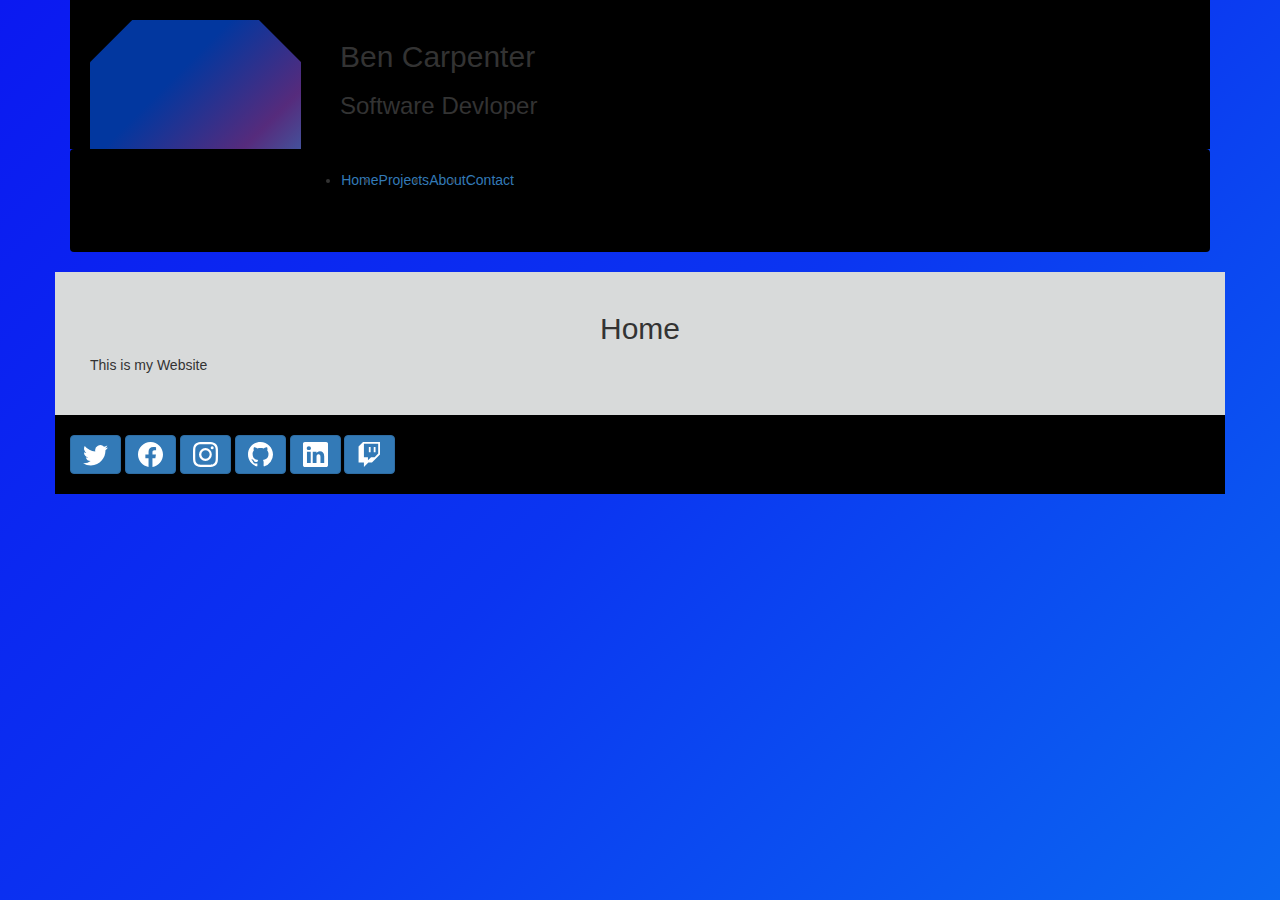
==== home.html @ 68798186 "commit message" ====
<html>

	<head>
		<title>Home</title>
		<link rel= "stylesheet" type= "text/css" href= "css/BenWebsite.css">
		<link href="https://cdn.jsdelivr.net/npm/bootstrap@5.0.2/dist/css/bootstrap.min.css" rel="stylesheet" integrity="sha384-EVSTQN3/azprG1Anm3QDgpJLIm9Nao0Yz1ztcQTwFspd3yD65VohhpuuCOmLASjC" crossorigin="anonymous">
		<link rel="stylesheet" href="https://maxcdn.bootstrapcdn.com/bootstrap/3.4.1/css/bootstrap.min.css">
		<script src="javascript/TheFunctions.js"></script>
		<script type="text/javascript" src="path/to/instafeed.min.js"></script>
		<meta charset="UTF-8">
		<meta name="description" content="Ben'a webstite intro">
		<meta name="keywords" content="HTML,CSS,XML,JavaScript,Ben,Ben Carpenter,c,c++,c#,java,mysql,work,programer,Home">
		<meta name="author" content="Ben Carpenter">
	</head>
	<body onload="loadInstagram()">
	<header class="container">
			<div class = "backgroundBlack">
				<div class = "title">
					<div class="shape-outer bevel">
						<div class="shape-inner bevel">
						</div>
					</div>
				</div>
				<div class = "title_text">
					<h2 class="text-white">Ben Carpenter</h2>
					<h3 class="text-white">Software Devloper</h3>
				</div>
			</div>
			 <nav class="navbar-expand-sm navbar navbar-dark bg-dark py-5 backgroundBlack" >
				<ul class="navbar-nav nav-fill w-100" >
				  <li class="nav-item active">
					<a class="nav-link" onclick="changeTab('Home')">Home</a>
				  </li>
				  <li class="nav-item">
					<a class="nav-link" onclick="changeTab('Projects')">Projects</a>
				  </li>
				  <li class="nav-item">
					<a class="nav-link" onclick="changeTab('About-Me')">About</a>
				  </li>
				  <li class="nav-item">
					<a class="nav-link" onclick="changeTab('Contact')">Contact</a>
				  </li>
				</ul>
			</nav>
	</header>
	<main class = "backgroundWhite container">
		<div id="Home" class="info">
			<h2 class ="textCenter">Home</h2>
			<p>This is my Website</p>
		</div>
		<div id="About-Me" class="info" style="display:none"> 
			<h2 class ="textCenter">Thing's About Me</h2>
			<div class="row">
				<nav class="navbar-expand-sm navbar navbar-dark bg-dark py-5 backgroundBlack" >
						<ul class="navbar-nav nav-fill w-100" > 
						<div class="col">
								 <li class="nav-item">
									<a class="nav-link" onclick="changeInsideTab('Education')">Education</a>
								 </li>
							 </div>
							<div class="col">
								<li class="nav-item">
									<a class="nav-link" onclick="changeInsideTab('Programming')">Programming</a
								</li>
							</div>
							<div class="col">
								 <li class="nav-item">
									<a class="nav-link" onclick="changeInsideTab('Hobbys')">Hobbys</a>
								 </li>
							 </div> 
						</ul>
				</nav>	
			</div>
			<div id="Education" class="inside" style="display:none">
				<h3 class ="textCenter">Education</h3>
						<img src="picture_Ben/2019-lwtech-logo-ftd.png" class="center" alt="Lake Washington Institute of Technology (LWTech)"width="500" height="300">
				<ul class="list-group">
					<li class="list-group-item "><h4>Bachelor of Applied Science degree</h4> Computing and Software Development (Graduation: 6/2021) GPA 3.86</li>  
					<li class="list-group-item "><h4>Associate of Applied Science degree</h4>  Computing and Software Development (Graduated: 6/2019) GPA 3.86</li> 
					<li class="list-group-item"><h4>Academic Achievements:</h4>Dean's List 2018-2021; President’s List 2020, Phi Theta Kappa Member</li> 
				</ul>
			</div>
			<div id="Programming" class="inside" style="display:none">
				<h3 class ="textCenter">Programming</h3>
				<ul class="list-group">
					<li class="list-group-item"><h4>Programming languages:</h4> C#, java, C++, Python, and PHP</li>  
					<li class="list-group-item"><h4>Web-based languages:</h4> JavaScript, jQuery, CSS/HTML</li> 
					<li class="list-group-item"><h4>Databases: </h4>No SQL and MySQL databases</li>
					<li class="list-group-item"><h4>Web Services:</h4> ASP .NET, Azure Cloud, AWS and DigitalOcean</li>
					<li class="list-group-item"><h4>Tools:</h4> Microsoft office, Git, GitHub, Amazon Workspaces, Azure Portal, Azure Dev-ops, PuTTY, FileZilla</li>
					<li class="list-group-item"><h4>Interface Development Environments:</h4> Unity, NetBeans, Visual Basic Studio, Virtual Studio Code, Android Studio</li> 
					<li class="list-group-item"><h4>Servers:</h4> Cloud based and LAN networks</li>
				</ul>
			</div>
			<div id="Hobbys" class="inside" style="display:none">
				<h3 class ="textCenter">Hobbys</h3>
				<ul class="list-group">
					<li class="list-group-item"><h4>Painting</h4></li>  
					<li class="list-group-item"><h4>Video Games</h4></li> 
					<li class="list-group-item"><h4>3D Printing</h4></li>
					<li class="list-group-item"><h4>Music</h4></li>
					<li class="list-group-item"><h4>Fishing</h4></li>
					<li class="list-group-item"><h4>Table Top Games</h4>
						<ul class="list-group">
							<li class="list-group-item"><h4>Painting</h4></li>  
							<li class="list-group-item"><h4>Video Games</h4></li> 
							<li class="list-group-item"><h4>3D Printing</h4></li>
							<li class="list-group-item"><h4>Music</h4></li>
							<li class="list-group-item"><h4>Fishing</h4></li>
							<li class="list-group-item"><h4>Table Top Games</h4></li>
						</ul>	
					</li> 
				</ul>	
			</div>
		</div>
		<div id="Projects" class="info" style="display:none"> 
			<div class="row">
				<h2 class ="textCenter">My Projects</h2>
			</div>
			<div class="row">
				<nav class="navbar-expand-sm navbar navbar-dark bg-dark py-5 backgroundBlack" >
						<ul class="navbar-nav nav-fill w-100" > 
							<div class="col">
								<li class="nav-item">
									<a class="nav-link" onclick="changeInsideTab('Software')">Software</a
								</li>
							</div>
							<div class="col">
								 <li class="nav-item">
									<a class="nav-link" onclick="changeInsideTab('Art')">Art</a>
								 </li>
							 </div>
						</ul>
				</nav>	
			</div>
			<div id="Software" class="inside" style="display:none"> 
				<h3 class ="textCenter">Software Projects</h3>
				<div class="row">
					<p>The best way to see what I am working on at the moment is my Github</p>
				</div>	
				<div class="row">
					<button class="btn btn-primary">
						<svg xmlns="http://www.w3.org/2000/svg" width="100" height="100" fill="currentColor" class="bi bi-github" viewBox="0 0 16 16">
							<path d="M8 0C3.58 0 0 3.58 0 8c0 3.54 2.29 6.53 5.47 7.59.4.07.55-.17.55-.38 0-.19-.01-.82-.01-1.49-2.01.37-2.53-.49-2.69-.94-.09-.23-.48-.94-.82-1.13-.28-.15-.68-.52-.01-.53.63-.01 1.08.58 1.23.82.72 1.21 1.87.87 2.33.66.07-.52.28-.87.51-1.07-1.78-.2-3.64-.89-3.64-3.95 0-.87.31-1.59.82-2.15-.08-.2-.36-1.02.08-2.12 0 0 .67-.21 2.2.82.64-.18 1.32-.27 2-.27.68 0 1.36.09 2 .27 1.53-1.04 2.2-.82 2.2-.82.44 1.1.16 1.92.08 2.12.51.56.82 1.27.82 2.15 0 3.07-1.87 3.75-3.65 3.95.29.25.54.73.54 1.48 0 1.07-.01 1.93-.01 2.2 0 .21.15.46.55.38A8.012 8.012 0 0 0 16 8c0-4.42-3.58-8-8-8z"/>
						</svg>
					</button>
				</div>
				<br>
				<ul class="list-group">
					<li class="list-group-item"><h4>Unity Application for rogue light:</h4>Designed and built a rogue light game using the Unity engine to keep track of game statistics. </li>  
					<li class="list-group-item"><h4>Unity Application for card game: </h4>Managed, designed, & built card game simulator in Unity game engine using Trello boards and GitHub </li>
				</ul>
				<ul class="list-group">
					<li class="list-group-item"><h4>Employee Manager HR Tracking system:</h4>Built and deployed using C#. The application is a management tool that provides a user interface with search, create, and report functions. </li>
				</ul>
				<ul class="list-group">
					<li class="list-group-item"><h4>Linux Cloud Server:</h4>Developed DigitalOcean server for public users to participate in multi-user gaming. </li>
					<li class="list-group-item"><h4>Linux LAN Server:</h4>Developed installed and configured hardware for local area network server for private user file storage.</li>
				</ul>
				<ul class="list-group">
					<li class="list-group-item"><h4>Polling website:</h4>Managed, designed, and built a polling website using .NET and Azure, including login/credential authentication, and displaying results using Chart.js.</li> 
					<li class="list-group-item"><h4></h4></li>
				</ul>
			</div>
			<div id="Art" class="inside" style="display:none"> 
				<h3 class ="textCenter">Art Projects</h3>
				<div class="row">
				<h4 class ="textCenter">My Instagram</h4>
					<button class="btn btn-primary">
							<svg xmlns="http://www.w3.org/2000/svg" width="100" height="100" fill="currentColor" class="bi bi-instagram" viewBox="0 0 16 16">
									<path d="M8 0C5.829 0 5.556.01 4.703.048 3.85.088 3.269.222 2.76.42a3.917 3.917 0 0 0-1.417.923A3.927 3.927 0 0 0 .42 2.76C.222 3.268.087 3.85.048 4.7.01 5.555 0 5.827 0 8.001c0 2.172.01 2.444.048 3.297.04.852.174 1.433.372 1.942.205.526.478.972.923 1.417.444.445.89.719 1.416.923.51.198 1.09.333 1.942.372C5.555 15.99 5.827 16 8 16s2.444-.01 3.298-.048c.851-.04 1.434-.174 1.943-.372a3.916 3.916 0 0 0 1.416-.923c.445-.445.718-.891.923-1.417.197-.509.332-1.09.372-1.942C15.99 10.445 16 10.173 16 8s-.01-2.445-.048-3.299c-.04-.851-.175-1.433-.372-1.941a3.926 3.926 0 0 0-.923-1.417A3.911 3.911 0 0 0 13.24.42c-.51-.198-1.092-.333-1.943-.372C10.443.01 10.172 0 7.998 0h.003zm-.717 1.442h.718c2.136 0 2.389.007 3.232.046.78.035 1.204.166 1.486.275.373.145.64.319.92.599.28.28.453.546.598.92.11.281.24.705.275 1.485.039.843.047 1.096.047 3.231s-.008 2.389-.047 3.232c-.035.78-.166 1.203-.275 1.485a2.47 2.47 0 0 1-.599.919c-.28.28-.546.453-.92.598-.28.11-.704.24-1.485.276-.843.038-1.096.047-3.232.047s-2.39-.009-3.233-.047c-.78-.036-1.203-.166-1.485-.276a2.478 2.478 0 0 1-.92-.598 2.48 2.48 0 0 1-.6-.92c-.109-.281-.24-.705-.275-1.485-.038-.843-.046-1.096-.046-3.233 0-2.136.008-2.388.046-3.231.036-.78.166-1.204.276-1.486.145-.373.319-.64.599-.92.28-.28.546-.453.92-.598.282-.11.705-.24 1.485-.276.738-.034 1.024-.044 2.515-.045v.002zm4.988 1.328a.96.96 0 1 0 0 1.92.96.96 0 0 0 0-1.92zm-4.27 1.122a4.109 4.109 0 1 0 0 8.217 4.109 4.109 0 0 0 0-8.217zm0 1.441a2.667 2.667 0 1 1 0 5.334 2.667 2.667 0 0 1 0-5.334z"/>
							</svg>
					</button>
				</div>
				<br>
				<div class="row">
					<div id="curator-feed-default-feed-layout"><a href="https://curator.io" target="_blank" class="crt-logo crt-tag">Powered by Curator.io</a></div>
				</div>		
			</div>
		</div>
		<div id="ThankYou" class="info" style="display:none"> 
		</div>
		<div id="Contact" class="info" style="display:none">
		<h2 class ="textCenter color-black-bold">Say hello</h2>
		<h3 class ="color-black-bold" >Get in touch through social media</h3>
		<br>
				<div class="row">
					<div class="col">
						<button class="btn btn-primary">
							<svg xmlns="http://www.w3.org/2000/svg" fill="currentColor" class="bi bi-twitter bigButton" viewBox="0 0 16 16">
								<path d="M5.026 15c6.038 0 9.341-5.003 9.341-9.334 0-.14 0-.282-.006-.422A6.685 6.685 0 0 0 16 3.542a6.658 6.658 0 0 1-1.889.518 3.301 3.301 0 0 0 1.447-1.817 6.533 6.533 0 0 1-2.087.793A3.286 3.286 0 0 0 7.875 6.03a9.325 9.325 0 0 1-6.767-3.429 3.289 3.289 0 0 0 1.018 4.382A3.323 3.323 0 0 1 .64 6.575v.045a3.288 3.288 0 0 0 2.632 3.218 3.203 3.203 0 0 1-.865.115 3.23 3.23 0 0 1-.614-.057 3.283 3.283 0 0 0 3.067 2.277A6.588 6.588 0 0 1 .78 13.58a6.32 6.32 0 0 1-.78-.045A9.344 9.344 0 0 0 5.026 15z"/>
							</svg>
						</button>
					</div>
							<div class="col ">
									<button class="btn btn-primary ">
										<svg xmlns="http://www.w3.org/2000/svg" fill="currentColor" class="bi bi-facebook bigButton" viewBox="0 0 16 16">
											<path d="M16 8.049c0-4.446-3.582-8.05-8-8.05C3.58 0-.002 3.603-.002 8.05c0 4.017 2.926 7.347 6.75 7.951v-5.625h-2.03V8.05H6.75V6.275c0-2.017 1.195-3.131 3.022-3.131.876 0 1.791.157 1.791.157v1.98h-1.009c-.993 0-1.303.621-1.303 1.258v1.51h2.218l-.354 2.326H9.25V16c3.824-.604 6.75-3.934 6.75-7.951z"/>
										</svg>
									</button>
									
						</div>
						<div class="col">
							<button class="btn btn-primary">
								<svg xmlns="http://www.w3.org/2000/svg" fill="currentColor" class="bi bi-instagram bigButton" viewBox="0 0 16 16">
									<path d="M8 0C5.829 0 5.556.01 4.703.048 3.85.088 3.269.222 2.76.42a3.917 3.917 0 0 0-1.417.923A3.927 3.927 0 0 0 .42 2.76C.222 3.268.087 3.85.048 4.7.01 5.555 0 5.827 0 8.001c0 2.172.01 2.444.048 3.297.04.852.174 1.433.372 1.942.205.526.478.972.923 1.417.444.445.89.719 1.416.923.51.198 1.09.333 1.942.372C5.555 15.99 5.827 16 8 16s2.444-.01 3.298-.048c.851-.04 1.434-.174 1.943-.372a3.916 3.916 0 0 0 1.416-.923c.445-.445.718-.891.923-1.417.197-.509.332-1.09.372-1.942C15.99 10.445 16 10.173 16 8s-.01-2.445-.048-3.299c-.04-.851-.175-1.433-.372-1.941a3.926 3.926 0 0 0-.923-1.417A3.911 3.911 0 0 0 13.24.42c-.51-.198-1.092-.333-1.943-.372C10.443.01 10.172 0 7.998 0h.003zm-.717 1.442h.718c2.136 0 2.389.007 3.232.046.78.035 1.204.166 1.486.275.373.145.64.319.92.599.28.28.453.546.598.92.11.281.24.705.275 1.485.039.843.047 1.096.047 3.231s-.008 2.389-.047 3.232c-.035.78-.166 1.203-.275 1.485a2.47 2.47 0 0 1-.599.919c-.28.28-.546.453-.92.598-.28.11-.704.24-1.485.276-.843.038-1.096.047-3.232.047s-2.39-.009-3.233-.047c-.78-.036-1.203-.166-1.485-.276a2.478 2.478 0 0 1-.92-.598 2.48 2.48 0 0 1-.6-.92c-.109-.281-.24-.705-.275-1.485-.038-.843-.046-1.096-.046-3.233 0-2.136.008-2.388.046-3.231.036-.78.166-1.204.276-1.486.145-.373.319-.64.599-.92.28-.28.546-.453.92-.598.282-.11.705-.24 1.485-.276.738-.034 1.024-.044 2.515-.045v.002zm4.988 1.328a.96.96 0 1 0 0 1.92.96.96 0 0 0 0-1.92zm-4.27 1.122a4.109 4.109 0 1 0 0 8.217 4.109 4.109 0 0 0 0-8.217zm0 1.441a2.667 2.667 0 1 1 0 5.334 2.667 2.667 0 0 1 0-5.334z"/>
								</svg>
							</button>
						</div>
						<div class="col">
							<button class="btn btn-primary">
								<svg xmlns="http://www.w3.org/2000/svg" fill="currentColor" class="bi bi-github bigButton" viewBox="0 0 16 16">
									<path d="M8 0C3.58 0 0 3.58 0 8c0 3.54 2.29 6.53 5.47 7.59.4.07.55-.17.55-.38 0-.19-.01-.82-.01-1.49-2.01.37-2.53-.49-2.69-.94-.09-.23-.48-.94-.82-1.13-.28-.15-.68-.52-.01-.53.63-.01 1.08.58 1.23.82.72 1.21 1.87.87 2.33.66.07-.52.28-.87.51-1.07-1.78-.2-3.64-.89-3.64-3.95 0-.87.31-1.59.82-2.15-.08-.2-.36-1.02.08-2.12 0 0 .67-.21 2.2.82.64-.18 1.32-.27 2-.27.68 0 1.36.09 2 .27 1.53-1.04 2.2-.82 2.2-.82.44 1.1.16 1.92.08 2.12.51.56.82 1.27.82 2.15 0 3.07-1.87 3.75-3.65 3.95.29.25.54.73.54 1.48 0 1.07-.01 1.93-.01 2.2 0 .21.15.46.55.38A8.012 8.012 0 0 0 16 8c0-4.42-3.58-8-8-8z"/>
								</svg>
							</button>
						</div>
						<div class="col">
							<button class="btn btn-primary">
								<svg xmlns="http://www.w3.org/2000/svg" fill="currentColor" class="bi bi-linkedin bigButton" viewBox="0 0 16 16">
									<path d="M0 1.146C0 .513.526 0 1.175 0h13.65C15.474 0 16 .513 16 1.146v13.708c0 .633-.526 1.146-1.175 1.146H1.175C.526 16 0 15.487 0 14.854V1.146zm4.943 12.248V6.169H2.542v7.225h2.401zm-1.2-8.212c.837 0 1.358-.554 1.358-1.248-.015-.709-.52-1.248-1.342-1.248-.822 0-1.359.54-1.359 1.248 0 .694.521 1.248 1.327 1.248h.016zm4.908 8.212V9.359c0-.216.016-.432.08-.586.173-.431.568-.878 1.232-.878.869 0 1.216.662 1.216 1.634v3.865h2.401V9.25c0-2.22-1.184-3.252-2.764-3.252-1.274 0-1.845.7-2.165 1.193v.025h-.016a5.54 5.54 0 0 1 .016-.025V6.169h-2.4c.03.678 0 7.225 0 7.225h2.4z"/>
								</svg>
							</button>
						</div>
						<div class="col">
							<button class="btn btn-primary">
								<svg xmlns="http://www.w3.org/2000/svg" fill="currentColor" class="bi bi-twitch bigButton" viewBox="0 0 16 16">
									<path d="M3.857 0 1 2.857v10.286h3.429V16l2.857-2.857H9.57L14.714 8V0H3.857zm9.714 7.429-2.285 2.285H9l-2 2v-2H4.429V1.143h9.142v6.286z"/>
									<path d="M11.857 3.143h-1.143V6.57h1.143V3.143zm-3.143 0H7.571V6.57h1.143V3.143z"/>
								</svg>
							</button>					
						</div>
					</div>
					<br>
		<div class="backgroundBlack">
			<h3 class="text-white">Send me a message using this form</h3>
			<form target="_blank" action="https://formsubmit.co/bingowebsite00000000@gmail.com" method="POST">
				<div class="form-group">
				  <div class="form-row">
					<div class="col">
						<input type="email" name="email" class="form-control" placeholder="Enter Email Address" required>
					</div>
					<div class="col">
						<input type="text" name="name" class="form-control" placeholder="Enter Full Name" required>
					</div>
					<div class="col">
						<input type="text" name="subject" class="form-control" placeholder="Enter Subject" required>
					</div>
				  </div>
				</div>
				<div class="form-group">
					 <textarea placeholder="Your Message" class="form-control" name="message" rows="15" required></textarea>
				</div>
				<button type="submit" class="btn btn-lg btn-dark btn-block">Submit Form</button>
			</form>
		</div>
	</div>
		</main>
		<footer class ="backgroundBlack container"id ="footer">
			<div id="ending">
			<button class="btn btn-primary">
				<svg xmlns="http://www.w3.org/2000/svg" fill="currentColor" class="bi bi-twitter smallButton" viewBox="0 0 16 16">
					<path d="M5.026 15c6.038 0 9.341-5.003 9.341-9.334 0-.14 0-.282-.006-.422A6.685 6.685 0 0 0 16 3.542a6.658 6.658 0 0 1-1.889.518 3.301 3.301 0 0 0 1.447-1.817 6.533 6.533 0 0 1-2.087.793A3.286 3.286 0 0 0 7.875 6.03a9.325 9.325 0 0 1-6.767-3.429 3.289 3.289 0 0 0 1.018 4.382A3.323 3.323 0 0 1 .64 6.575v.045a3.288 3.288 0 0 0 2.632 3.218 3.203 3.203 0 0 1-.865.115 3.23 3.23 0 0 1-.614-.057 3.283 3.283 0 0 0 3.067 2.277A6.588 6.588 0 0 1 .78 13.58a6.32 6.32 0 0 1-.78-.045A9.344 9.344 0 0 0 5.026 15z"/>
				</svg>
			</button>
			<button class="btn btn-primary">
				<svg xmlns="http://www.w3.org/2000/svg" fill="currentColor" class="bi bi-facebook smallButton" viewBox="0 0 16 16">
					<path d="M16 8.049c0-4.446-3.582-8.05-8-8.05C3.58 0-.002 3.603-.002 8.05c0 4.017 2.926 7.347 6.75 7.951v-5.625h-2.03V8.05H6.75V6.275c0-2.017 1.195-3.131 3.022-3.131.876 0 1.791.157 1.791.157v1.98h-1.009c-.993 0-1.303.621-1.303 1.258v1.51h2.218l-.354 2.326H9.25V16c3.824-.604 6.75-3.934 6.75-7.951z"/>
				</svg>
			</button>
			<button class="btn btn-primary">
				<svg xmlns="http://www.w3.org/2000/svg" fill="currentColor" class="bi bi-instagram smallButton" viewBox="0 0 16 16">
					<path d="M8 0C5.829 0 5.556.01 4.703.048 3.85.088 3.269.222 2.76.42a3.917 3.917 0 0 0-1.417.923A3.927 3.927 0 0 0 .42 2.76C.222 3.268.087 3.85.048 4.7.01 5.555 0 5.827 0 8.001c0 2.172.01 2.444.048 3.297.04.852.174 1.433.372 1.942.205.526.478.972.923 1.417.444.445.89.719 1.416.923.51.198 1.09.333 1.942.372C5.555 15.99 5.827 16 8 16s2.444-.01 3.298-.048c.851-.04 1.434-.174 1.943-.372a3.916 3.916 0 0 0 1.416-.923c.445-.445.718-.891.923-1.417.197-.509.332-1.09.372-1.942C15.99 10.445 16 10.173 16 8s-.01-2.445-.048-3.299c-.04-.851-.175-1.433-.372-1.941a3.926 3.926 0 0 0-.923-1.417A3.911 3.911 0 0 0 13.24.42c-.51-.198-1.092-.333-1.943-.372C10.443.01 10.172 0 7.998 0h.003zm-.717 1.442h.718c2.136 0 2.389.007 3.232.046.78.035 1.204.166 1.486.275.373.145.64.319.92.599.28.28.453.546.598.92.11.281.24.705.275 1.485.039.843.047 1.096.047 3.231s-.008 2.389-.047 3.232c-.035.78-.166 1.203-.275 1.485a2.47 2.47 0 0 1-.599.919c-.28.28-.546.453-.92.598-.28.11-.704.24-1.485.276-.843.038-1.096.047-3.232.047s-2.39-.009-3.233-.047c-.78-.036-1.203-.166-1.485-.276a2.478 2.478 0 0 1-.92-.598 2.48 2.48 0 0 1-.6-.92c-.109-.281-.24-.705-.275-1.485-.038-.843-.046-1.096-.046-3.233 0-2.136.008-2.388.046-3.231.036-.78.166-1.204.276-1.486.145-.373.319-.64.599-.92.28-.28.546-.453.92-.598.282-.11.705-.24 1.485-.276.738-.034 1.024-.044 2.515-.045v.002zm4.988 1.328a.96.96 0 1 0 0 1.92.96.96 0 0 0 0-1.92zm-4.27 1.122a4.109 4.109 0 1 0 0 8.217 4.109 4.109 0 0 0 0-8.217zm0 1.441a2.667 2.667 0 1 1 0 5.334 2.667 2.667 0 0 1 0-5.334z"/>
				</svg>
			</button>
			<button class="btn btn-primary">
				<svg xmlns="http://www.w3.org/2000/svg" fill="currentColor" class="bi bi-github smallButton" viewBox="0 0 16 16">
					<path d="M8 0C3.58 0 0 3.58 0 8c0 3.54 2.29 6.53 5.47 7.59.4.07.55-.17.55-.38 0-.19-.01-.82-.01-1.49-2.01.37-2.53-.49-2.69-.94-.09-.23-.48-.94-.82-1.13-.28-.15-.68-.52-.01-.53.63-.01 1.08.58 1.23.82.72 1.21 1.87.87 2.33.66.07-.52.28-.87.51-1.07-1.78-.2-3.64-.89-3.64-3.95 0-.87.31-1.59.82-2.15-.08-.2-.36-1.02.08-2.12 0 0 .67-.21 2.2.82.64-.18 1.32-.27 2-.27.68 0 1.36.09 2 .27 1.53-1.04 2.2-.82 2.2-.82.44 1.1.16 1.92.08 2.12.51.56.82 1.27.82 2.15 0 3.07-1.87 3.75-3.65 3.95.29.25.54.73.54 1.48 0 1.07-.01 1.93-.01 2.2 0 .21.15.46.55.38A8.012 8.012 0 0 0 16 8c0-4.42-3.58-8-8-8z"/>
				</svg>
			</button>
			<button class="btn btn-primary">
				<svg xmlns="http://www.w3.org/2000/svg" fill="currentColor" class="bi bi-linkedin smallButton" viewBox="0 0 16 16">
					<path d="M0 1.146C0 .513.526 0 1.175 0h13.65C15.474 0 16 .513 16 1.146v13.708c0 .633-.526 1.146-1.175 1.146H1.175C.526 16 0 15.487 0 14.854V1.146zm4.943 12.248V6.169H2.542v7.225h2.401zm-1.2-8.212c.837 0 1.358-.554 1.358-1.248-.015-.709-.52-1.248-1.342-1.248-.822 0-1.359.54-1.359 1.248 0 .694.521 1.248 1.327 1.248h.016zm4.908 8.212V9.359c0-.216.016-.432.08-.586.173-.431.568-.878 1.232-.878.869 0 1.216.662 1.216 1.634v3.865h2.401V9.25c0-2.22-1.184-3.252-2.764-3.252-1.274 0-1.845.7-2.165 1.193v.025h-.016a5.54 5.54 0 0 1 .016-.025V6.169h-2.4c.03.678 0 7.225 0 7.225h2.4z"/>
				</svg>
			</button>
			<button class="btn btn-primary">
				<svg xmlns="http://www.w3.org/2000/svg" fill="currentColor" class="bi bi-twitch smallButton" viewBox="0 0 16 16">
					<path d="M3.857 0 1 2.857v10.286h3.429V16l2.857-2.857H9.57L14.714 8V0H3.857zm9.714 7.429-2.285 2.285H9l-2 2v-2H4.429V1.143h9.142v6.286z"/>
					<path d="M11.857 3.143h-1.143V6.57h1.143V3.143zm-3.143 0H7.571V6.57h1.143V3.143z"/>
				</svg>
			</button>
			</div >
		</footer>
	</body>
	
</html>
---- css/BenWebsite.css ----
body {
	color: #ffffff;
	background: linear-gradient(-45deg,#0BEDF1,#47BAE9,#0B9CF1,#02379F,#0EC0C0,#0E37C0,#0B67F1,#0B35F1,#0B19F1);
	background-size: 400% 400%;
	-webkit-animation: Gradient 15s ease infinite;
	-moz-animation: Gradient 15s ease infinite;
	animation: Gradient 15s ease infinite;
}
@-webkit-keyframes Gradient {
	0% {
		background-position: 0% 50%
	}
	50% {
		background-position: 100% 50%
	}
	100% {
		background-position: 0% 50%
	}
}

@-moz-keyframes Gradient {
	0% {
		background-position: 0% 50%
	}
	50% {
		background-position: 100% 50%
	}
	100% {
		background-position: 0% 50%
	}
}

@keyframes Gradient {
	0% {
		background-position: 0% 50%
	}
	50% {
		background-position: 100% 50%
	}
	100% {
		background-position: 0% 50%
	}}

.Welcome{
	font-size: 20px;
	font-weight: bold;
  position: fixed;
  text-align: center;
    top: 35%;
    left: 50%;
    -webkit-transform: translate(-50%, -50%);
    transform: translate(-50%, -50%);
}
.color-white{
	color: white;
}
.color-black-bold{
	color: black;
	font-weight: bold;
}
.shape-outer {
    display: flex;
    flex-shrink: 0;
    height: calc(160px + 4vw);
    width: calc(160px + 4vw);
    background-image: linear-gradient(to bottom right,#02379F ,#02379F, #562b7c, #2b86c5);
}

.shape-inner {	
    height: calc(140px + 4vw);
    width: calc(140px + 4vw);
    background: url(../picture_Ben/IMG_0433.JPG)no-repeat left;
    background-size: cover;
    margin: auto;
}

.bevel {
    -webkit-clip-path: polygon(20% 0%, 80% 0%, 100% 20%, 100% 80%, 80% 100%, 20% 100%, 0% 80%, 0% 20%);
    		clip-path: polygon(20% 0%, 80% 0%, 100% 20%, 100% 80%, 80% 100%, 20% 100%, 0% 80%, 0% 20%);
}
.title{
float:left;
  align-items: left;
  
}
.title_text
{
	padding-left: 250px;
  
}
.backgroundBlack
{ 
	background: black;
	padding: 20px;
	margin: 20 px;
}
.backgroundWhite
{ 
	background: #D8DADA;
	margin-left:20px;
	margin-right:20px;
	padding:20px;
		
}
.floatRight
{
	float: right;
}
.floatCenter
{
	float: center;
}
.center {
  display: block;
  margin-left: auto;
  margin-right: auto;
  width: 50%;
}
.textCenter
{
	text-align: center;
}
.textRight
{
	text-align: right;
}
.bigButton
{
	width:50;
	height:50;
}
.smallButton
{
	width:25;
	height:25;
}
.info
{
	margin:20px;
}

#instafeed-container * {
  width:200;
  height:200;
}
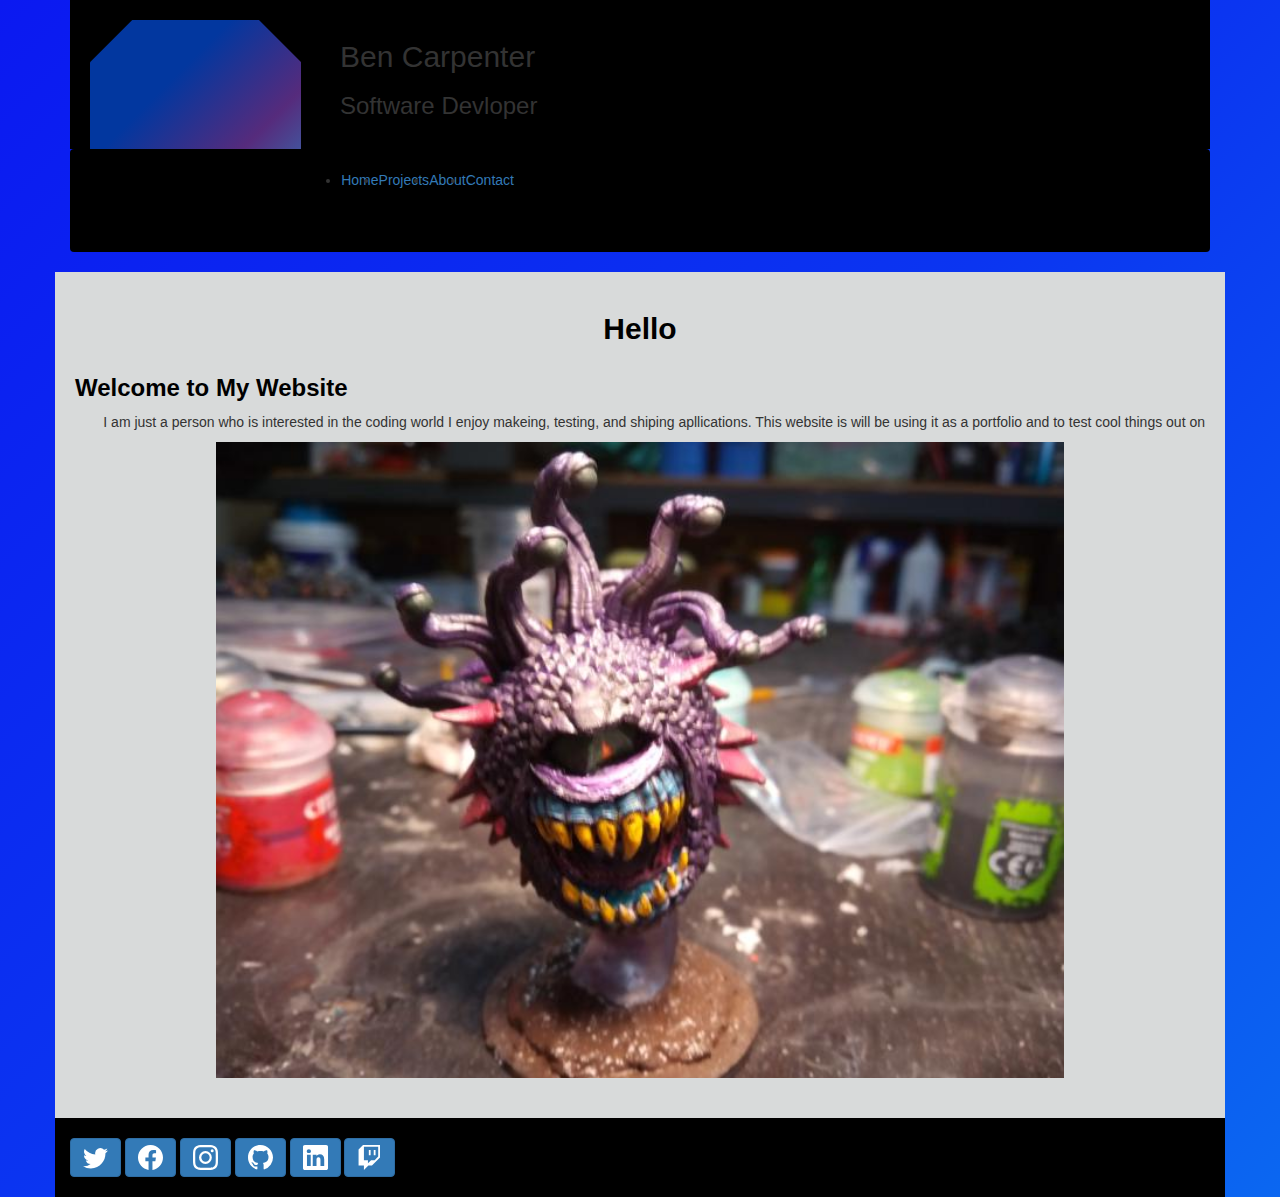
==== commit 702d942e: "update button" ====
--- a/home.html
+++ b/home.html
@@ -45,11 +45,23 @@
 	</header>
 	<main class = "backgroundWhite container">
 		<div id="Home" class="info">
-			<h2 class ="textCenter">Home</h2>
-			<p>This is my Website</p>
+			<h2 class ="textCenter color-black-bold">Hello</h2>
+			<div class="row">
+				<h3 class ="color-black-bold" >Welcome to My Website</h3>
+				<div class="col">
+				<p class ="floatRight">I am just a person who is interested in the coding world I enjoy makeing, testing, and shiping apllications. This website is will be using it as a portfolio and to test cool things out on</p>
+				</div>
+				<div class="col">
+					<img src="picture_Ben/Beholder.jpg" class="center" alt="Beholder">
+					
+				</div>
+					
+				</div>
+			</div>
+		</div>
 		</div>
 		<div id="About-Me" class="info" style="display:none"> 
-			<h2 class ="textCenter">Thing's About Me</h2>
+			<h2 class ="textCenter color-black-bold">Thing's About Me</h2>
 			<div class="row">
 				<nav class="navbar-expand-sm navbar navbar-dark bg-dark py-5 backgroundBlack" >
 						<ul class="navbar-nav nav-fill w-100" > 
@@ -72,8 +84,7 @@
 				</nav>	
 			</div>
 			<div id="Education" class="inside" style="display:none">
-				<h3 class ="textCenter">Education</h3>
-						<img src="picture_Ben/2019-lwtech-logo-ftd.png" class="center" alt="Lake Washington Institute of Technology (LWTech)"width="500" height="300">
+				<h3 class ="textCenter color-black-bold">Education</h3>
 				<ul class="list-group">
 					<li class="list-group-item "><h4>Bachelor of Applied Science degree</h4> Computing and Software Development (Graduation: 6/2021) GPA 3.86</li>  
 					<li class="list-group-item "><h4>Associate of Applied Science degree</h4>  Computing and Software Development (Graduated: 6/2019) GPA 3.86</li> 
@@ -81,7 +92,7 @@
 				</ul>
 			</div>
 			<div id="Programming" class="inside" style="display:none">
-				<h3 class ="textCenter">Programming</h3>
+				<h3 class ="textCenter color-black-bold">Programming</h3>
 				<ul class="list-group">
 					<li class="list-group-item"><h4>Programming languages:</h4> C#, java, C++, Python, and PHP</li>  
 					<li class="list-group-item"><h4>Web-based languages:</h4> JavaScript, jQuery, CSS/HTML</li> 
@@ -93,29 +104,21 @@
 				</ul>
 			</div>
 			<div id="Hobbys" class="inside" style="display:none">
-				<h3 class ="textCenter">Hobbys</h3>
+				<h3 class ="textCenter color-black-bold">Hobbys</h3>
 				<ul class="list-group">
 					<li class="list-group-item"><h4>Painting</h4></li>  
 					<li class="list-group-item"><h4>Video Games</h4></li> 
 					<li class="list-group-item"><h4>3D Printing</h4></li>
 					<li class="list-group-item"><h4>Music</h4></li>
 					<li class="list-group-item"><h4>Fishing</h4></li>
-					<li class="list-group-item"><h4>Table Top Games</h4>
-						<ul class="list-group">
-							<li class="list-group-item"><h4>Painting</h4></li>  
-							<li class="list-group-item"><h4>Video Games</h4></li> 
-							<li class="list-group-item"><h4>3D Printing</h4></li>
-							<li class="list-group-item"><h4>Music</h4></li>
-							<li class="list-group-item"><h4>Fishing</h4></li>
-							<li class="list-group-item"><h4>Table Top Games</h4></li>
-						</ul>	
-					</li> 
+					<li class="list-group-item"><h4>Photography</h4></li>
+					<li class="list-group-item"><h4>Table Top Games</h4></li> 
 				</ul>	
 			</div>
 		</div>
 		<div id="Projects" class="info" style="display:none"> 
 			<div class="row">
-				<h2 class ="textCenter">My Projects</h2>
+				<h2 class ="textCenter color-black-bold">My Projects</h2>
 			</div>
 			<div class="row">
 				<nav class="navbar-expand-sm navbar navbar-dark bg-dark py-5 backgroundBlack" >
@@ -134,13 +137,17 @@
 				</nav>	
 			</div>
 			<div id="Software" class="inside" style="display:none"> 
-				<h3 class ="textCenter">Software Projects</h3>
-				<div class="row">
-					<p>The best way to see what I am working on at the moment is my Github</p>
+				<div class="row">
+				<h3 class ="color-black-bold">Software Projects</h3>
+					<div class="col">
+						<p class ="floatRight">The best way to see what I am working on at the moment is my Github</p>
+					</div>
+					<div class="col">
+					</div>
 				</div>	
 				<div class="row">
 					<button class="btn btn-primary">
-						<svg xmlns="http://www.w3.org/2000/svg" width="100" height="100" fill="currentColor" class="bi bi-github" viewBox="0 0 16 16">
+						<svg xmlns="http://www.w3.org/2000/svg" onclick="location.href='https://github.com/Bingo00000000'" width="100" height="100" fill="currentColor" class="bi bi-github" viewBox="0 0 16 16">
 							<path d="M8 0C3.58 0 0 3.58 0 8c0 3.54 2.29 6.53 5.47 7.59.4.07.55-.17.55-.38 0-.19-.01-.82-.01-1.49-2.01.37-2.53-.49-2.69-.94-.09-.23-.48-.94-.82-1.13-.28-.15-.68-.52-.01-.53.63-.01 1.08.58 1.23.82.72 1.21 1.87.87 2.33.66.07-.52.28-.87.51-1.07-1.78-.2-3.64-.89-3.64-3.95 0-.87.31-1.59.82-2.15-.08-.2-.36-1.02.08-2.12 0 0 .67-.21 2.2.82.64-.18 1.32-.27 2-.27.68 0 1.36.09 2 .27 1.53-1.04 2.2-.82 2.2-.82.44 1.1.16 1.92.08 2.12.51.56.82 1.27.82 2.15 0 3.07-1.87 3.75-3.65 3.95.29.25.54.73.54 1.48 0 1.07-.01 1.93-.01 2.2 0 .21.15.46.55.38A8.012 8.012 0 0 0 16 8c0-4.42-3.58-8-8-8z"/>
 						</svg>
 					</button>
@@ -163,11 +170,17 @@
 				</ul>
 			</div>
 			<div id="Art" class="inside" style="display:none"> 
-				<h3 class ="textCenter">Art Projects</h3>
-				<div class="row">
-				<h4 class ="textCenter">My Instagram</h4>
+				<div class="row">
+				<h3 class ="color-black-bold">Art Projects</h3>
+					<div class="col">
+						<p class ="floatRight">My Instargram is the Best way to see what art Project I will be working on</p>
+					</div>
+					<div class="col">
+					</div>
+				</div>
+				<div class="row">
 					<button class="btn btn-primary">
-							<svg xmlns="http://www.w3.org/2000/svg" width="100" height="100" fill="currentColor" class="bi bi-instagram" viewBox="0 0 16 16">
+							<svg xmlns="http://www.w3.org/2000/svg" onclick="location.href='https://www.instagram.com/bingo000000000000/?hl=en'" width = "100" height="100"fill="currentColor" class="bi bi-instagram" viewBox="0 0 16 16">
 									<path d="M8 0C5.829 0 5.556.01 4.703.048 3.85.088 3.269.222 2.76.42a3.917 3.917 0 0 0-1.417.923A3.927 3.927 0 0 0 .42 2.76C.222 3.268.087 3.85.048 4.7.01 5.555 0 5.827 0 8.001c0 2.172.01 2.444.048 3.297.04.852.174 1.433.372 1.942.205.526.478.972.923 1.417.444.445.89.719 1.416.923.51.198 1.09.333 1.942.372C5.555 15.99 5.827 16 8 16s2.444-.01 3.298-.048c.851-.04 1.434-.174 1.943-.372a3.916 3.916 0 0 0 1.416-.923c.445-.445.718-.891.923-1.417.197-.509.332-1.09.372-1.942C15.99 10.445 16 10.173 16 8s-.01-2.445-.048-3.299c-.04-.851-.175-1.433-.372-1.941a3.926 3.926 0 0 0-.923-1.417A3.911 3.911 0 0 0 13.24.42c-.51-.198-1.092-.333-1.943-.372C10.443.01 10.172 0 7.998 0h.003zm-.717 1.442h.718c2.136 0 2.389.007 3.232.046.78.035 1.204.166 1.486.275.373.145.64.319.92.599.28.28.453.546.598.92.11.281.24.705.275 1.485.039.843.047 1.096.047 3.231s-.008 2.389-.047 3.232c-.035.78-.166 1.203-.275 1.485a2.47 2.47 0 0 1-.599.919c-.28.28-.546.453-.92.598-.28.11-.704.24-1.485.276-.843.038-1.096.047-3.232.047s-2.39-.009-3.233-.047c-.78-.036-1.203-.166-1.485-.276a2.478 2.478 0 0 1-.92-.598 2.48 2.48 0 0 1-.6-.92c-.109-.281-.24-.705-.275-1.485-.038-.843-.046-1.096-.046-3.233 0-2.136.008-2.388.046-3.231.036-.78.166-1.204.276-1.486.145-.373.319-.64.599-.92.28-.28.546-.453.92-.598.282-.11.705-.24 1.485-.276.738-.034 1.024-.044 2.515-.045v.002zm4.988 1.328a.96.96 0 1 0 0 1.92.96.96 0 0 0 0-1.92zm-4.27 1.122a4.109 4.109 0 1 0 0 8.217 4.109 4.109 0 0 0 0-8.217zm0 1.441a2.667 2.667 0 1 1 0 5.334 2.667 2.667 0 0 1 0-5.334z"/>
 							</svg>
 					</button>
@@ -181,20 +194,20 @@
 		<div id="ThankYou" class="info" style="display:none"> 
 		</div>
 		<div id="Contact" class="info" style="display:none">
-		<h2 class ="textCenter color-black-bold">Say hello</h2>
+		<h2 class ="textCenter color-black-bold">Say Hello</h2>
 		<h3 class ="color-black-bold" >Get in touch through social media</h3>
 		<br>
 				<div class="row">
 					<div class="col">
 						<button class="btn btn-primary">
-							<svg xmlns="http://www.w3.org/2000/svg" fill="currentColor" class="bi bi-twitter bigButton" viewBox="0 0 16 16">
+							<svg xmlns="http://www.w3.org/2000/svg" onclick="location.href='https://twitter.com/bingo00000000'" fill="currentColor" class="bi bi-twitter bigButton" viewBox="0 0 16 16">
 								<path d="M5.026 15c6.038 0 9.341-5.003 9.341-9.334 0-.14 0-.282-.006-.422A6.685 6.685 0 0 0 16 3.542a6.658 6.658 0 0 1-1.889.518 3.301 3.301 0 0 0 1.447-1.817 6.533 6.533 0 0 1-2.087.793A3.286 3.286 0 0 0 7.875 6.03a9.325 9.325 0 0 1-6.767-3.429 3.289 3.289 0 0 0 1.018 4.382A3.323 3.323 0 0 1 .64 6.575v.045a3.288 3.288 0 0 0 2.632 3.218 3.203 3.203 0 0 1-.865.115 3.23 3.23 0 0 1-.614-.057 3.283 3.283 0 0 0 3.067 2.277A6.588 6.588 0 0 1 .78 13.58a6.32 6.32 0 0 1-.78-.045A9.344 9.344 0 0 0 5.026 15z"/>
 							</svg>
 						</button>
 					</div>
 							<div class="col ">
 									<button class="btn btn-primary ">
-										<svg xmlns="http://www.w3.org/2000/svg" fill="currentColor" class="bi bi-facebook bigButton" viewBox="0 0 16 16">
+										<svg xmlns="http://www.w3.org/2000/svg" onclick="location.href='https://www.facebook.com/Bingo00000000/'" fill="currentColor" class="bi bi-facebook bigButton" viewBox="0 0 16 16">
 											<path d="M16 8.049c0-4.446-3.582-8.05-8-8.05C3.58 0-.002 3.603-.002 8.05c0 4.017 2.926 7.347 6.75 7.951v-5.625h-2.03V8.05H6.75V6.275c0-2.017 1.195-3.131 3.022-3.131.876 0 1.791.157 1.791.157v1.98h-1.009c-.993 0-1.303.621-1.303 1.258v1.51h2.218l-.354 2.326H9.25V16c3.824-.604 6.75-3.934 6.75-7.951z"/>
 										</svg>
 									</button>
@@ -202,28 +215,28 @@
 						</div>
 						<div class="col">
 							<button class="btn btn-primary">
-								<svg xmlns="http://www.w3.org/2000/svg" fill="currentColor" class="bi bi-instagram bigButton" viewBox="0 0 16 16">
+								<svg xmlns="http://www.w3.org/2000/svg" onclick="location.href='https://www.instagram.com/bingo000000000000/?hl=en'" fill="currentColor" class="bi bi-instagram bigButton" viewBox="0 0 16 16">
 									<path d="M8 0C5.829 0 5.556.01 4.703.048 3.85.088 3.269.222 2.76.42a3.917 3.917 0 0 0-1.417.923A3.927 3.927 0 0 0 .42 2.76C.222 3.268.087 3.85.048 4.7.01 5.555 0 5.827 0 8.001c0 2.172.01 2.444.048 3.297.04.852.174 1.433.372 1.942.205.526.478.972.923 1.417.444.445.89.719 1.416.923.51.198 1.09.333 1.942.372C5.555 15.99 5.827 16 8 16s2.444-.01 3.298-.048c.851-.04 1.434-.174 1.943-.372a3.916 3.916 0 0 0 1.416-.923c.445-.445.718-.891.923-1.417.197-.509.332-1.09.372-1.942C15.99 10.445 16 10.173 16 8s-.01-2.445-.048-3.299c-.04-.851-.175-1.433-.372-1.941a3.926 3.926 0 0 0-.923-1.417A3.911 3.911 0 0 0 13.24.42c-.51-.198-1.092-.333-1.943-.372C10.443.01 10.172 0 7.998 0h.003zm-.717 1.442h.718c2.136 0 2.389.007 3.232.046.78.035 1.204.166 1.486.275.373.145.64.319.92.599.28.28.453.546.598.92.11.281.24.705.275 1.485.039.843.047 1.096.047 3.231s-.008 2.389-.047 3.232c-.035.78-.166 1.203-.275 1.485a2.47 2.47 0 0 1-.599.919c-.28.28-.546.453-.92.598-.28.11-.704.24-1.485.276-.843.038-1.096.047-3.232.047s-2.39-.009-3.233-.047c-.78-.036-1.203-.166-1.485-.276a2.478 2.478 0 0 1-.92-.598 2.48 2.48 0 0 1-.6-.92c-.109-.281-.24-.705-.275-1.485-.038-.843-.046-1.096-.046-3.233 0-2.136.008-2.388.046-3.231.036-.78.166-1.204.276-1.486.145-.373.319-.64.599-.92.28-.28.546-.453.92-.598.282-.11.705-.24 1.485-.276.738-.034 1.024-.044 2.515-.045v.002zm4.988 1.328a.96.96 0 1 0 0 1.92.96.96 0 0 0 0-1.92zm-4.27 1.122a4.109 4.109 0 1 0 0 8.217 4.109 4.109 0 0 0 0-8.217zm0 1.441a2.667 2.667 0 1 1 0 5.334 2.667 2.667 0 0 1 0-5.334z"/>
 								</svg>
 							</button>
 						</div>
 						<div class="col">
 							<button class="btn btn-primary">
-								<svg xmlns="http://www.w3.org/2000/svg" fill="currentColor" class="bi bi-github bigButton" viewBox="0 0 16 16">
+								<svg xmlns="http://www.w3.org/2000/svg" onclick="location.href='https://github.com/Bingo00000000'" fill="currentColor" class="bi bi-github bigButton" viewBox="0 0 16 16">
 									<path d="M8 0C3.58 0 0 3.58 0 8c0 3.54 2.29 6.53 5.47 7.59.4.07.55-.17.55-.38 0-.19-.01-.82-.01-1.49-2.01.37-2.53-.49-2.69-.94-.09-.23-.48-.94-.82-1.13-.28-.15-.68-.52-.01-.53.63-.01 1.08.58 1.23.82.72 1.21 1.87.87 2.33.66.07-.52.28-.87.51-1.07-1.78-.2-3.64-.89-3.64-3.95 0-.87.31-1.59.82-2.15-.08-.2-.36-1.02.08-2.12 0 0 .67-.21 2.2.82.64-.18 1.32-.27 2-.27.68 0 1.36.09 2 .27 1.53-1.04 2.2-.82 2.2-.82.44 1.1.16 1.92.08 2.12.51.56.82 1.27.82 2.15 0 3.07-1.87 3.75-3.65 3.95.29.25.54.73.54 1.48 0 1.07-.01 1.93-.01 2.2 0 .21.15.46.55.38A8.012 8.012 0 0 0 16 8c0-4.42-3.58-8-8-8z"/>
 								</svg>
 							</button>
 						</div>
 						<div class="col">
 							<button class="btn btn-primary">
-								<svg xmlns="http://www.w3.org/2000/svg" fill="currentColor" class="bi bi-linkedin bigButton" viewBox="0 0 16 16">
+								<svg xmlns="http://www.w3.org/2000/svg" onclick="location.href='https://www.linkedin.com/in/ben-carpenter-924984185/'"  fill="currentColor" class="bi bi-linkedin bigButton" viewBox="0 0 16 16">
 									<path d="M0 1.146C0 .513.526 0 1.175 0h13.65C15.474 0 16 .513 16 1.146v13.708c0 .633-.526 1.146-1.175 1.146H1.175C.526 16 0 15.487 0 14.854V1.146zm4.943 12.248V6.169H2.542v7.225h2.401zm-1.2-8.212c.837 0 1.358-.554 1.358-1.248-.015-.709-.52-1.248-1.342-1.248-.822 0-1.359.54-1.359 1.248 0 .694.521 1.248 1.327 1.248h.016zm4.908 8.212V9.359c0-.216.016-.432.08-.586.173-.431.568-.878 1.232-.878.869 0 1.216.662 1.216 1.634v3.865h2.401V9.25c0-2.22-1.184-3.252-2.764-3.252-1.274 0-1.845.7-2.165 1.193v.025h-.016a5.54 5.54 0 0 1 .016-.025V6.169h-2.4c.03.678 0 7.225 0 7.225h2.4z"/>
 								</svg>
 							</button>
 						</div>
 						<div class="col">
 							<button class="btn btn-primary">
-								<svg xmlns="http://www.w3.org/2000/svg" fill="currentColor" class="bi bi-twitch bigButton" viewBox="0 0 16 16">
+								<svg xmlns="http://www.w3.org/2000/svg" onclick="location.href='https://www.twitch.tv/bingo00000000'" fill="currentColor" class="bi bi-twitch bigButton" viewBox="0 0 16 16">
 									<path d="M3.857 0 1 2.857v10.286h3.429V16l2.857-2.857H9.57L14.714 8V0H3.857zm9.714 7.429-2.285 2.285H9l-2 2v-2H4.429V1.143h9.142v6.286z"/>
 									<path d="M11.857 3.143h-1.143V6.57h1.143V3.143zm-3.143 0H7.571V6.57h1.143V3.143z"/>
 								</svg>
@@ -256,39 +269,37 @@
 	</div>
 		</main>
 		<footer class ="backgroundBlack container"id ="footer">
-			<div id="ending">
-			<button class="btn btn-primary">
-				<svg xmlns="http://www.w3.org/2000/svg" fill="currentColor" class="bi bi-twitter smallButton" viewBox="0 0 16 16">
+			<button class="btn btn-primary">
+				<svg xmlns="http://www.w3.org/2000/svg" onclick="location.href='https://twitter.com/bingo00000000'" fill="currentColor" class="bi bi-twitter smallButton" viewBox="0 0 16 16">
 					<path d="M5.026 15c6.038 0 9.341-5.003 9.341-9.334 0-.14 0-.282-.006-.422A6.685 6.685 0 0 0 16 3.542a6.658 6.658 0 0 1-1.889.518 3.301 3.301 0 0 0 1.447-1.817 6.533 6.533 0 0 1-2.087.793A3.286 3.286 0 0 0 7.875 6.03a9.325 9.325 0 0 1-6.767-3.429 3.289 3.289 0 0 0 1.018 4.382A3.323 3.323 0 0 1 .64 6.575v.045a3.288 3.288 0 0 0 2.632 3.218 3.203 3.203 0 0 1-.865.115 3.23 3.23 0 0 1-.614-.057 3.283 3.283 0 0 0 3.067 2.277A6.588 6.588 0 0 1 .78 13.58a6.32 6.32 0 0 1-.78-.045A9.344 9.344 0 0 0 5.026 15z"/>
 				</svg>
 			</button>
 			<button class="btn btn-primary">
-				<svg xmlns="http://www.w3.org/2000/svg" fill="currentColor" class="bi bi-facebook smallButton" viewBox="0 0 16 16">
+				<svg xmlns="http://www.w3.org/2000/svg" onclick="location.href='https://www.facebook.com/Bingo00000000/'" fill="currentColor" class="bi bi-facebook smallButton" viewBox="0 0 16 16">
 					<path d="M16 8.049c0-4.446-3.582-8.05-8-8.05C3.58 0-.002 3.603-.002 8.05c0 4.017 2.926 7.347 6.75 7.951v-5.625h-2.03V8.05H6.75V6.275c0-2.017 1.195-3.131 3.022-3.131.876 0 1.791.157 1.791.157v1.98h-1.009c-.993 0-1.303.621-1.303 1.258v1.51h2.218l-.354 2.326H9.25V16c3.824-.604 6.75-3.934 6.75-7.951z"/>
 				</svg>
 			</button>
 			<button class="btn btn-primary">
-				<svg xmlns="http://www.w3.org/2000/svg" fill="currentColor" class="bi bi-instagram smallButton" viewBox="0 0 16 16">
+				<svg xmlns="http://www.w3.org/2000/svg" onclick="location.href='https://www.instagram.com/bingo000000000000/?hl=en'" fill="currentColor" class="bi bi-instagram smallButton" viewBox="0 0 16 16">
 					<path d="M8 0C5.829 0 5.556.01 4.703.048 3.85.088 3.269.222 2.76.42a3.917 3.917 0 0 0-1.417.923A3.927 3.927 0 0 0 .42 2.76C.222 3.268.087 3.85.048 4.7.01 5.555 0 5.827 0 8.001c0 2.172.01 2.444.048 3.297.04.852.174 1.433.372 1.942.205.526.478.972.923 1.417.444.445.89.719 1.416.923.51.198 1.09.333 1.942.372C5.555 15.99 5.827 16 8 16s2.444-.01 3.298-.048c.851-.04 1.434-.174 1.943-.372a3.916 3.916 0 0 0 1.416-.923c.445-.445.718-.891.923-1.417.197-.509.332-1.09.372-1.942C15.99 10.445 16 10.173 16 8s-.01-2.445-.048-3.299c-.04-.851-.175-1.433-.372-1.941a3.926 3.926 0 0 0-.923-1.417A3.911 3.911 0 0 0 13.24.42c-.51-.198-1.092-.333-1.943-.372C10.443.01 10.172 0 7.998 0h.003zm-.717 1.442h.718c2.136 0 2.389.007 3.232.046.78.035 1.204.166 1.486.275.373.145.64.319.92.599.28.28.453.546.598.92.11.281.24.705.275 1.485.039.843.047 1.096.047 3.231s-.008 2.389-.047 3.232c-.035.78-.166 1.203-.275 1.485a2.47 2.47 0 0 1-.599.919c-.28.28-.546.453-.92.598-.28.11-.704.24-1.485.276-.843.038-1.096.047-3.232.047s-2.39-.009-3.233-.047c-.78-.036-1.203-.166-1.485-.276a2.478 2.478 0 0 1-.92-.598 2.48 2.48 0 0 1-.6-.92c-.109-.281-.24-.705-.275-1.485-.038-.843-.046-1.096-.046-3.233 0-2.136.008-2.388.046-3.231.036-.78.166-1.204.276-1.486.145-.373.319-.64.599-.92.28-.28.546-.453.92-.598.282-.11.705-.24 1.485-.276.738-.034 1.024-.044 2.515-.045v.002zm4.988 1.328a.96.96 0 1 0 0 1.92.96.96 0 0 0 0-1.92zm-4.27 1.122a4.109 4.109 0 1 0 0 8.217 4.109 4.109 0 0 0 0-8.217zm0 1.441a2.667 2.667 0 1 1 0 5.334 2.667 2.667 0 0 1 0-5.334z"/>
 				</svg>
 			</button>
 			<button class="btn btn-primary">
-				<svg xmlns="http://www.w3.org/2000/svg" fill="currentColor" class="bi bi-github smallButton" viewBox="0 0 16 16">
+				<svg xmlns="http://www.w3.org/2000/svg" onclick="location.href='https://github.com/Bingo00000000'" fill="currentColor" class="bi bi-github smallButton" viewBox="0 0 16 16">
 					<path d="M8 0C3.58 0 0 3.58 0 8c0 3.54 2.29 6.53 5.47 7.59.4.07.55-.17.55-.38 0-.19-.01-.82-.01-1.49-2.01.37-2.53-.49-2.69-.94-.09-.23-.48-.94-.82-1.13-.28-.15-.68-.52-.01-.53.63-.01 1.08.58 1.23.82.72 1.21 1.87.87 2.33.66.07-.52.28-.87.51-1.07-1.78-.2-3.64-.89-3.64-3.95 0-.87.31-1.59.82-2.15-.08-.2-.36-1.02.08-2.12 0 0 .67-.21 2.2.82.64-.18 1.32-.27 2-.27.68 0 1.36.09 2 .27 1.53-1.04 2.2-.82 2.2-.82.44 1.1.16 1.92.08 2.12.51.56.82 1.27.82 2.15 0 3.07-1.87 3.75-3.65 3.95.29.25.54.73.54 1.48 0 1.07-.01 1.93-.01 2.2 0 .21.15.46.55.38A8.012 8.012 0 0 0 16 8c0-4.42-3.58-8-8-8z"/>
 				</svg>
 			</button>
 			<button class="btn btn-primary">
-				<svg xmlns="http://www.w3.org/2000/svg" fill="currentColor" class="bi bi-linkedin smallButton" viewBox="0 0 16 16">
+				<svg xmlns="http://www.w3.org/2000/svg" onclick="location.href='https://www.linkedin.com/in/ben-carpenter-924984185/'" fill="currentColor" class="bi bi-linkedin smallButton" viewBox="0 0 16 16">
 					<path d="M0 1.146C0 .513.526 0 1.175 0h13.65C15.474 0 16 .513 16 1.146v13.708c0 .633-.526 1.146-1.175 1.146H1.175C.526 16 0 15.487 0 14.854V1.146zm4.943 12.248V6.169H2.542v7.225h2.401zm-1.2-8.212c.837 0 1.358-.554 1.358-1.248-.015-.709-.52-1.248-1.342-1.248-.822 0-1.359.54-1.359 1.248 0 .694.521 1.248 1.327 1.248h.016zm4.908 8.212V9.359c0-.216.016-.432.08-.586.173-.431.568-.878 1.232-.878.869 0 1.216.662 1.216 1.634v3.865h2.401V9.25c0-2.22-1.184-3.252-2.764-3.252-1.274 0-1.845.7-2.165 1.193v.025h-.016a5.54 5.54 0 0 1 .016-.025V6.169h-2.4c.03.678 0 7.225 0 7.225h2.4z"/>
 				</svg>
 			</button>
 			<button class="btn btn-primary">
-				<svg xmlns="http://www.w3.org/2000/svg" fill="currentColor" class="bi bi-twitch smallButton" viewBox="0 0 16 16">
+				<svg xmlns="http://www.w3.org/2000/svg" onclick="location.href='https://www.twitch.tv/bingo00000000'" fill="currentColor" class="bi bi-twitch smallButton" viewBox="0 0 16 16">
 					<path d="M3.857 0 1 2.857v10.286h3.429V16l2.857-2.857H9.57L14.714 8V0H3.857zm9.714 7.429-2.285 2.285H9l-2 2v-2H4.429V1.143h9.142v6.286z"/>
 					<path d="M11.857 3.143h-1.143V6.57h1.143V3.143zm-3.143 0H7.571V6.57h1.143V3.143z"/>
 				</svg>
 			</button>
-			</div >
 		</footer>
 	</body>
 	
--- a/css/BenWebsite.css
+++ b/css/BenWebsite.css
@@ -114,6 +114,11 @@
   display: block;
   margin-left: auto;
   margin-right: auto;
+  width: 75%;
+}
+.right {
+  display: block;
+  margin-left: auto;
   width: 50%;
 }
 .textCenter
@@ -126,8 +131,8 @@
 }
 .bigButton
 {
-	width:50;
-	height:50;
+	width:75;
+	height:75;
 }
 .smallButton
 {
@@ -139,7 +144,4 @@
 	margin:20px;
 }
 
-#instafeed-container * {
-  width:200;
-  height:200;
-}
+
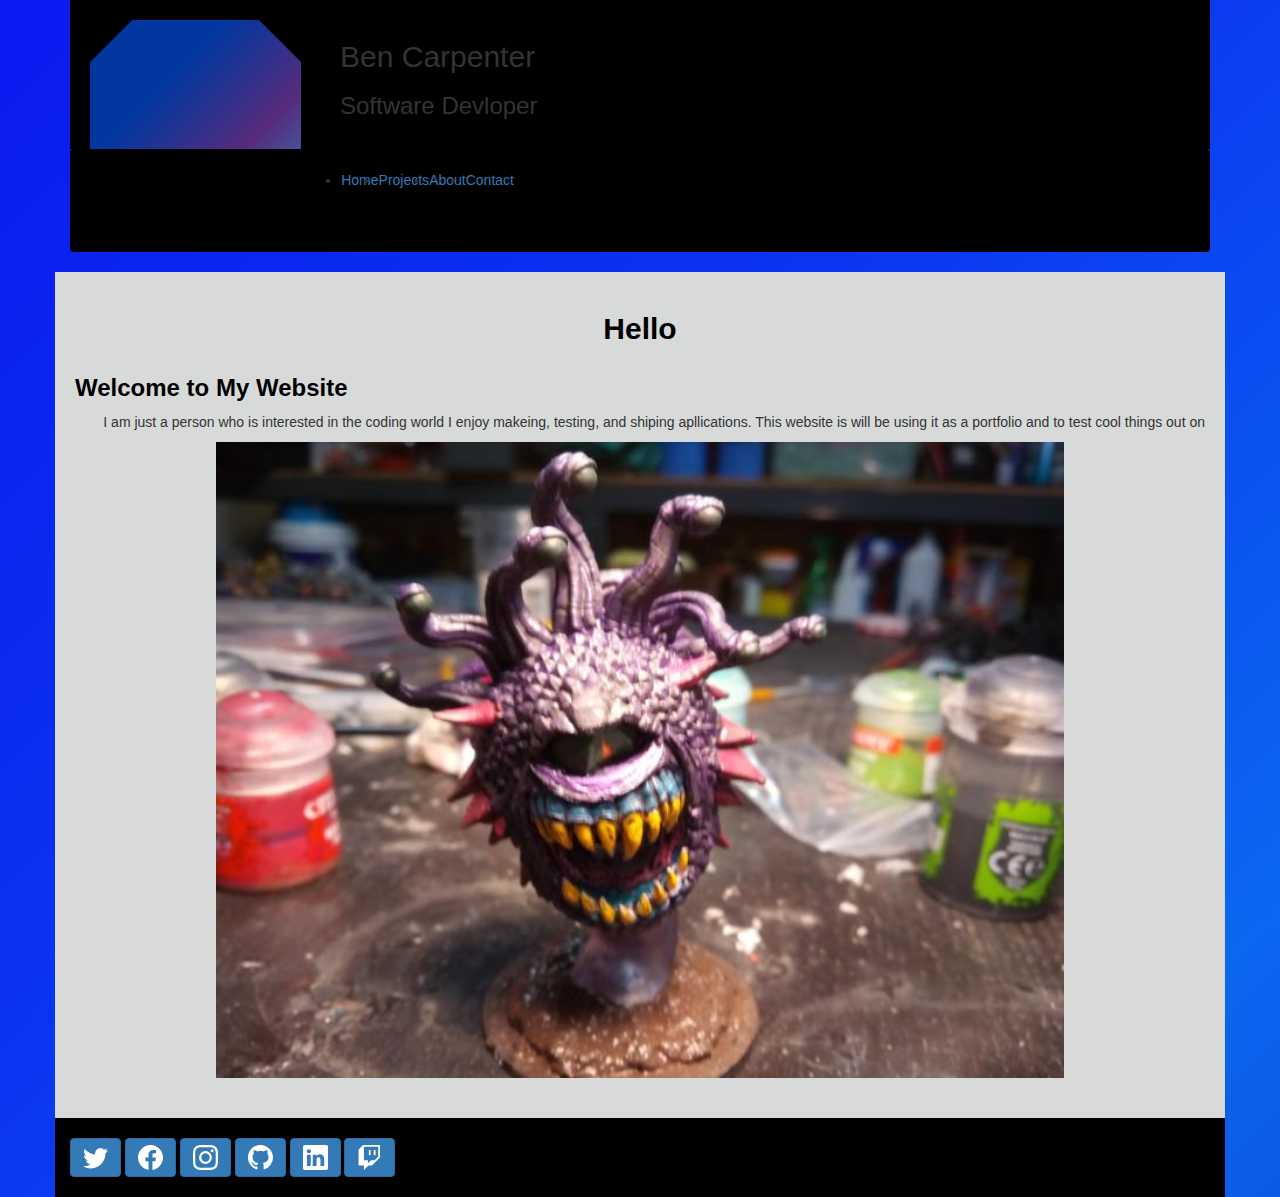
==== commit 3730561e: "add icon to website" ====
--- a/home.html
+++ b/home.html
@@ -2,6 +2,7 @@
 
 	<head>
 		<title>Home</title>
+		<link rel="icon" href="picture_Ben/Beholder.jpg" type="image/jpg" sizes="16x16">
 		<link rel= "stylesheet" type= "text/css" href= "css/BenWebsite.css">
 		<link href="https://cdn.jsdelivr.net/npm/bootstrap@5.0.2/dist/css/bootstrap.min.css" rel="stylesheet" integrity="sha384-EVSTQN3/azprG1Anm3QDgpJLIm9Nao0Yz1ztcQTwFspd3yD65VohhpuuCOmLASjC" crossorigin="anonymous">
 		<link rel="stylesheet" href="https://maxcdn.bootstrapcdn.com/bootstrap/3.4.1/css/bootstrap.min.css">
--- a/css/BenWebsite.css
+++ b/css/BenWebsite.css
@@ -1,5 +1,6 @@
 body {
 	color: #ffffff;
+	height:500px;
 	background: linear-gradient(-45deg,#0BEDF1,#47BAE9,#0B9CF1,#02379F,#0EC0C0,#0E37C0,#0B67F1,#0B35F1,#0B19F1);
 	background-size: 400% 400%;
 	-webkit-animation: Gradient 15s ease infinite;
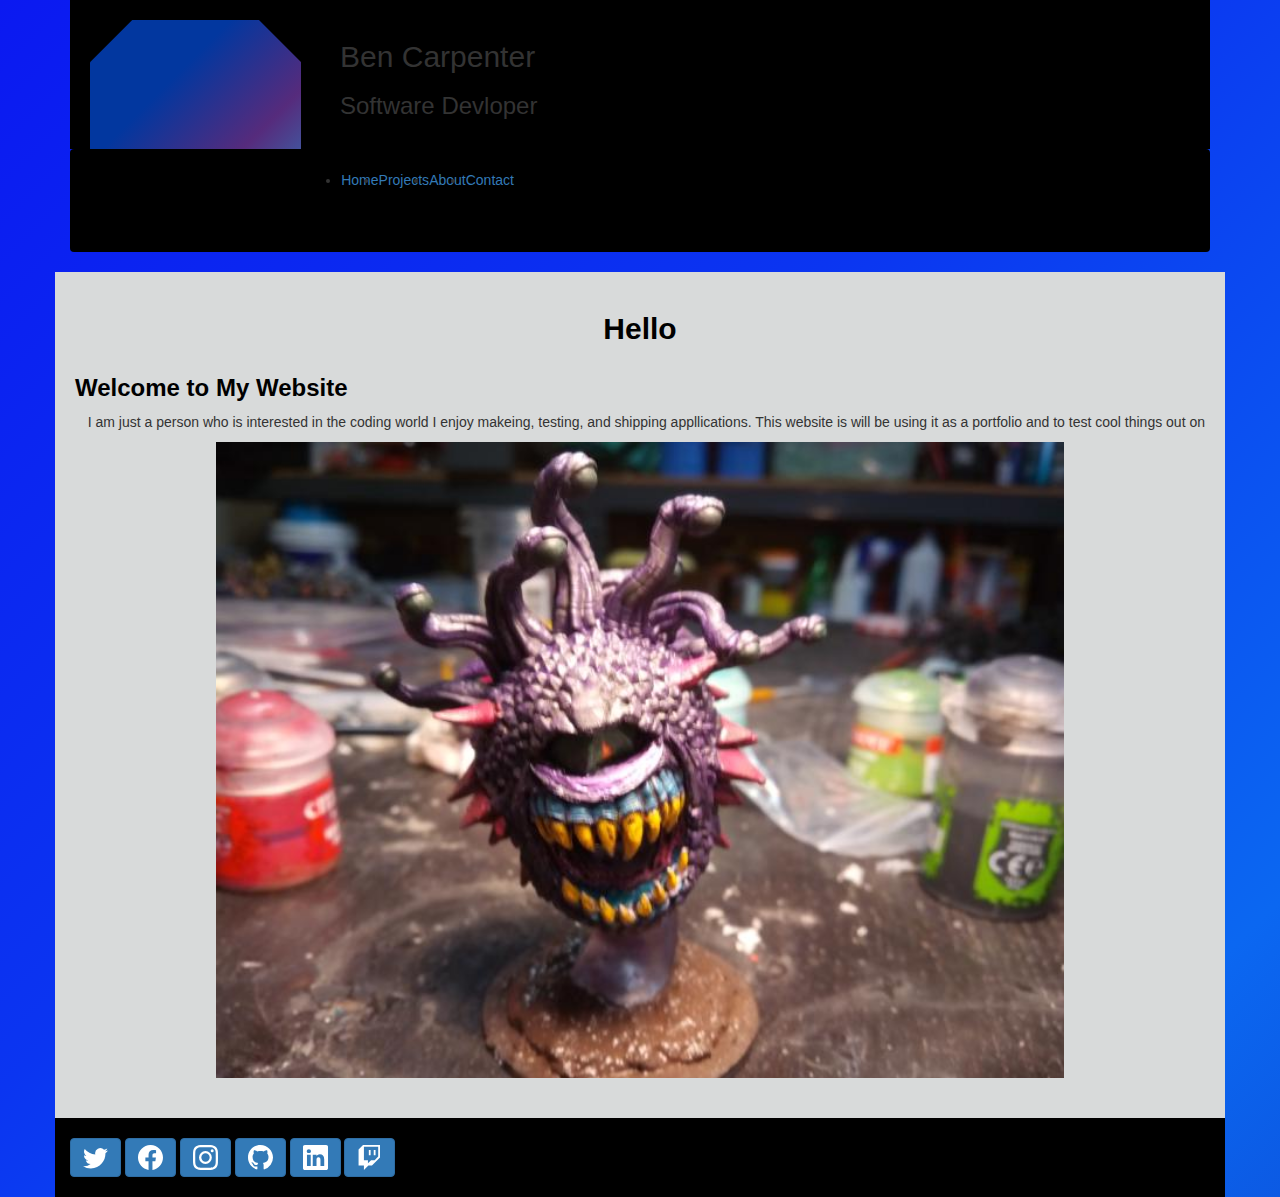
==== commit fd8b78cd: "Update home.html" ====
--- a/home.html
+++ b/home.html
@@ -50,7 +50,7 @@
 			<div class="row">
 				<h3 class ="color-black-bold" >Welcome to My Website</h3>
 				<div class="col">
-				<p class ="floatRight">I am just a person who is interested in the coding world I enjoy makeing, testing, and shiping apllications. This website is will be using it as a portfolio and to test cool things out on</p>
+				<p class ="floatRight">I am just a person who is interested in the coding world I enjoy makeing, testing, and shipping appllications. This website is will be using it as a portfolio and to test cool things out on</p>
 				</div>
 				<div class="col">
 					<img src="picture_Ben/Beholder.jpg" class="center" alt="Beholder">
--- a/css/BenWebsite.css
+++ b/css/BenWebsite.css
@@ -1,6 +1,7 @@
 body {
 	color: #ffffff;
-	height:500px;
+	margin: 0;
+    height: 100%;
 	background: linear-gradient(-45deg,#0BEDF1,#47BAE9,#0B9CF1,#02379F,#0EC0C0,#0E37C0,#0B67F1,#0B35F1,#0B19F1);
 	background-size: 400% 400%;
 	-webkit-animation: Gradient 15s ease infinite;
